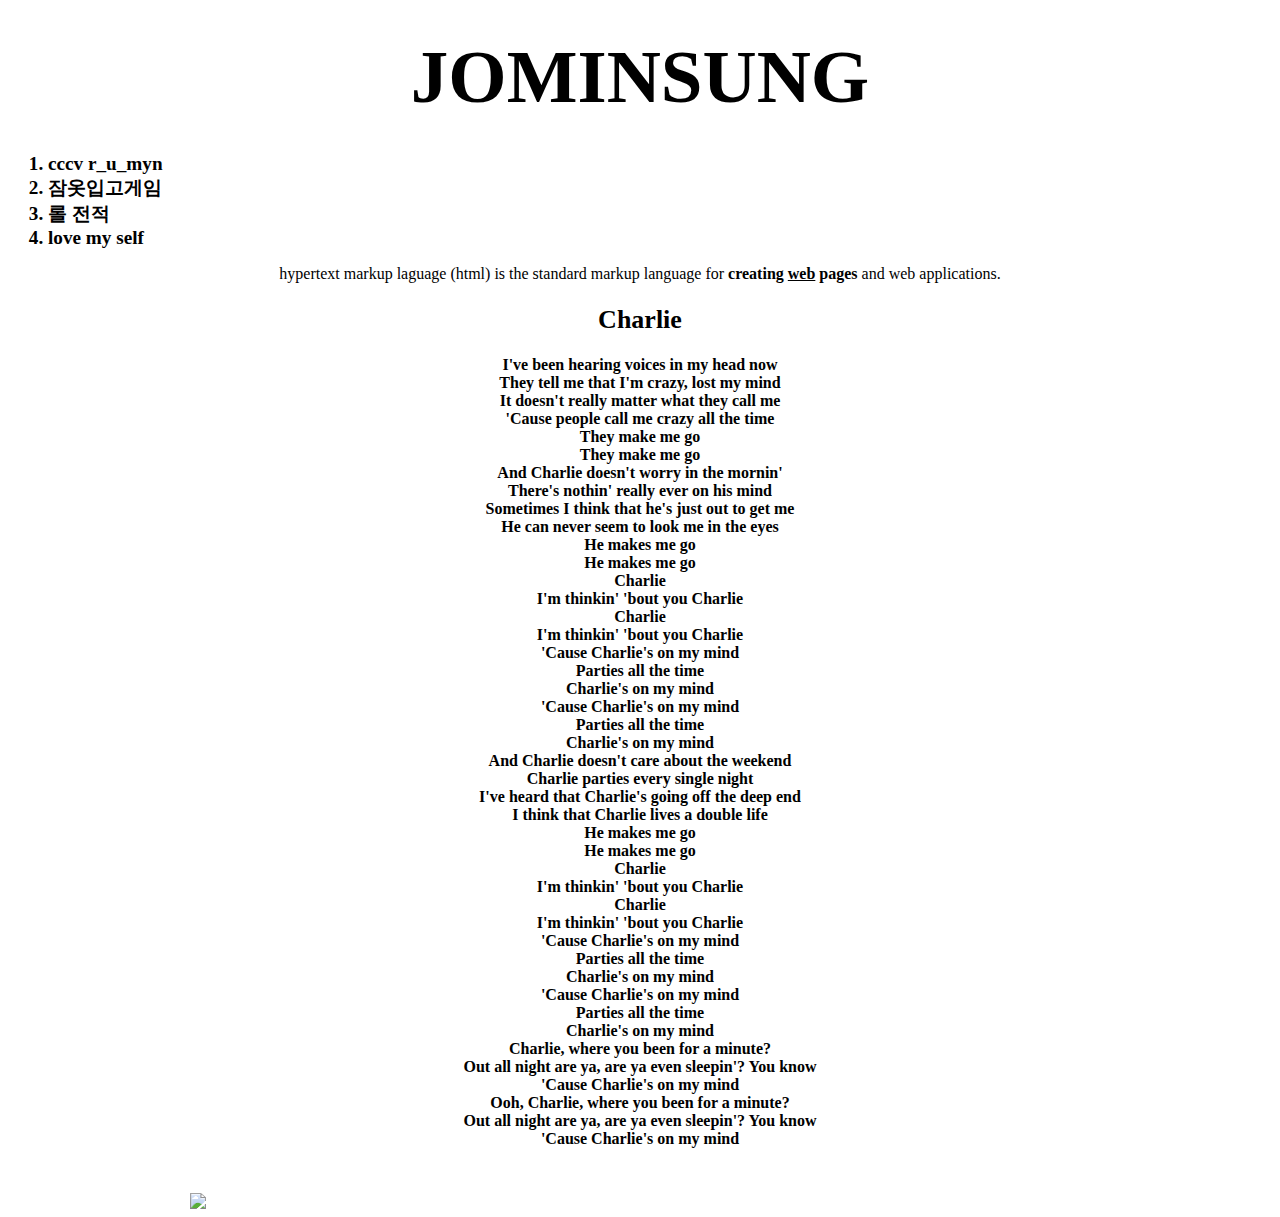
==== index.html @ e6f90c74 "css designed" ====
<!doctype html>
<html>
<head>
    <title>WEB-민성</title>
    <meta charset="utf-8">
    </head>
    <style>
    a {color:black;text-decoration: none;}
    h2 {font-size: 26px;text-align: center;}
    h1 {font-size: 50px;text-align: center;}
    li {font-weight: bold; font-size: 120%;text-align: left;}
    img {
  display: block;
  margin-left: auto;
  margin-right: auto;
}
    h4 {text-align:center;}
</style>

<h1><a href="file:///c%3A/Users/jomin/OneDrive/바탕%20화면/python/.vscode/HTML/index.html" style="font-size:150%;">JOMINSUNG</a></h1>
<body>
<ol>
    <li><a href="https://cccv.to/r_u_myn" target="_blank" title="instagram r_u_myn">cccv r_u_myn</a></li>
    <li><a href="https://barracks.sa.nexon.com/755328040/match" target="_blank" title="nexon">잠옷입고게임</a></li>
    <li><a href="https://lol.ps/summoner/%EA%B5%AD%EB%82%B4%ED%9B%8C%EB%9D%BC%EC%9A%B0%ED%94%84%EC%9E%A5%EC%9D%B8?region=kr" target="_blank" title="3.html">롤 전적</a></li>
    <li><a href="file:///c%3A/Users/jomin/OneDrive/%EB%B0%94%ED%83%95%20%ED%99%94%EB%A9%B4/python/.vscode/HTML/1pages%20for%20min.HTML" title="3.html">love my self</a></li>
</ol>
<p style="text-align: center;">hypertext markup laguage (html) is the standard markup language for <strong>creating <u>web</u> pages</strong> and web applications.</p>
<h2 font="size">Charlie</h2>
<div>
<h4>
    I've been hearing voices in my head now
    <br>They tell me that I'm crazy, lost my mind
    <br>It doesn't really matter what they call me
    <br>'Cause people call me crazy all the time
    <br>They make me go
    <br>They make me go
    <br>And Charlie doesn't worry in the mornin'
    <br>There's nothin' really ever on his mind
    <br>Sometimes I think that he's just out to get me
    <br>He can never seem to look me in the eyes
    <br>He makes me go
    <br>He makes me go
    <br>Charlie
    <br>I'm thinkin' 'bout you Charlie
    <br>Charlie
    <br>I'm thinkin' 'bout you Charlie
    <br>'Cause Charlie's on my mind
    <br>Parties all the time
    <br>Charlie's on my mind
    <br>'Cause Charlie's on my mind
    <br>Parties all the time
    <br>Charlie's on my mind
    <br>And Charlie doesn't care about the weekend
    <br>Charlie parties every single night
    <br>I've heard that Charlie's going off the deep end
    <br>I think that Charlie lives a double life
    <br>He makes me go
    <br>He makes me go
    <br>Charlie
    <br>I'm thinkin' 'bout you Charlie
    <br>Charlie
    <br>I'm thinkin' 'bout you Charlie
    <br>'Cause Charlie's on my mind
    <br>Parties all the time
    <br>Charlie's on my mind
    <br>'Cause Charlie's on my mind
    <br>Parties all the time
    <br>Charlie's on my mind
    <br>Charlie, where you been for a minute?
    <br>Out all night are ya, are ya even sleepin'? You know
    <br>'Cause Charlie's on my mind
    <br>Ooh, Charlie, where you been for a minute?
    <br>Out all night are ya, are ya even sleepin'? You know
    <br>'Cause Charlie's on my mind
</p>
</h4>
</div>
<p style="margin-top:45px;"></p>
<img src="coding.md.jpg" width="900">
</body>
</html>
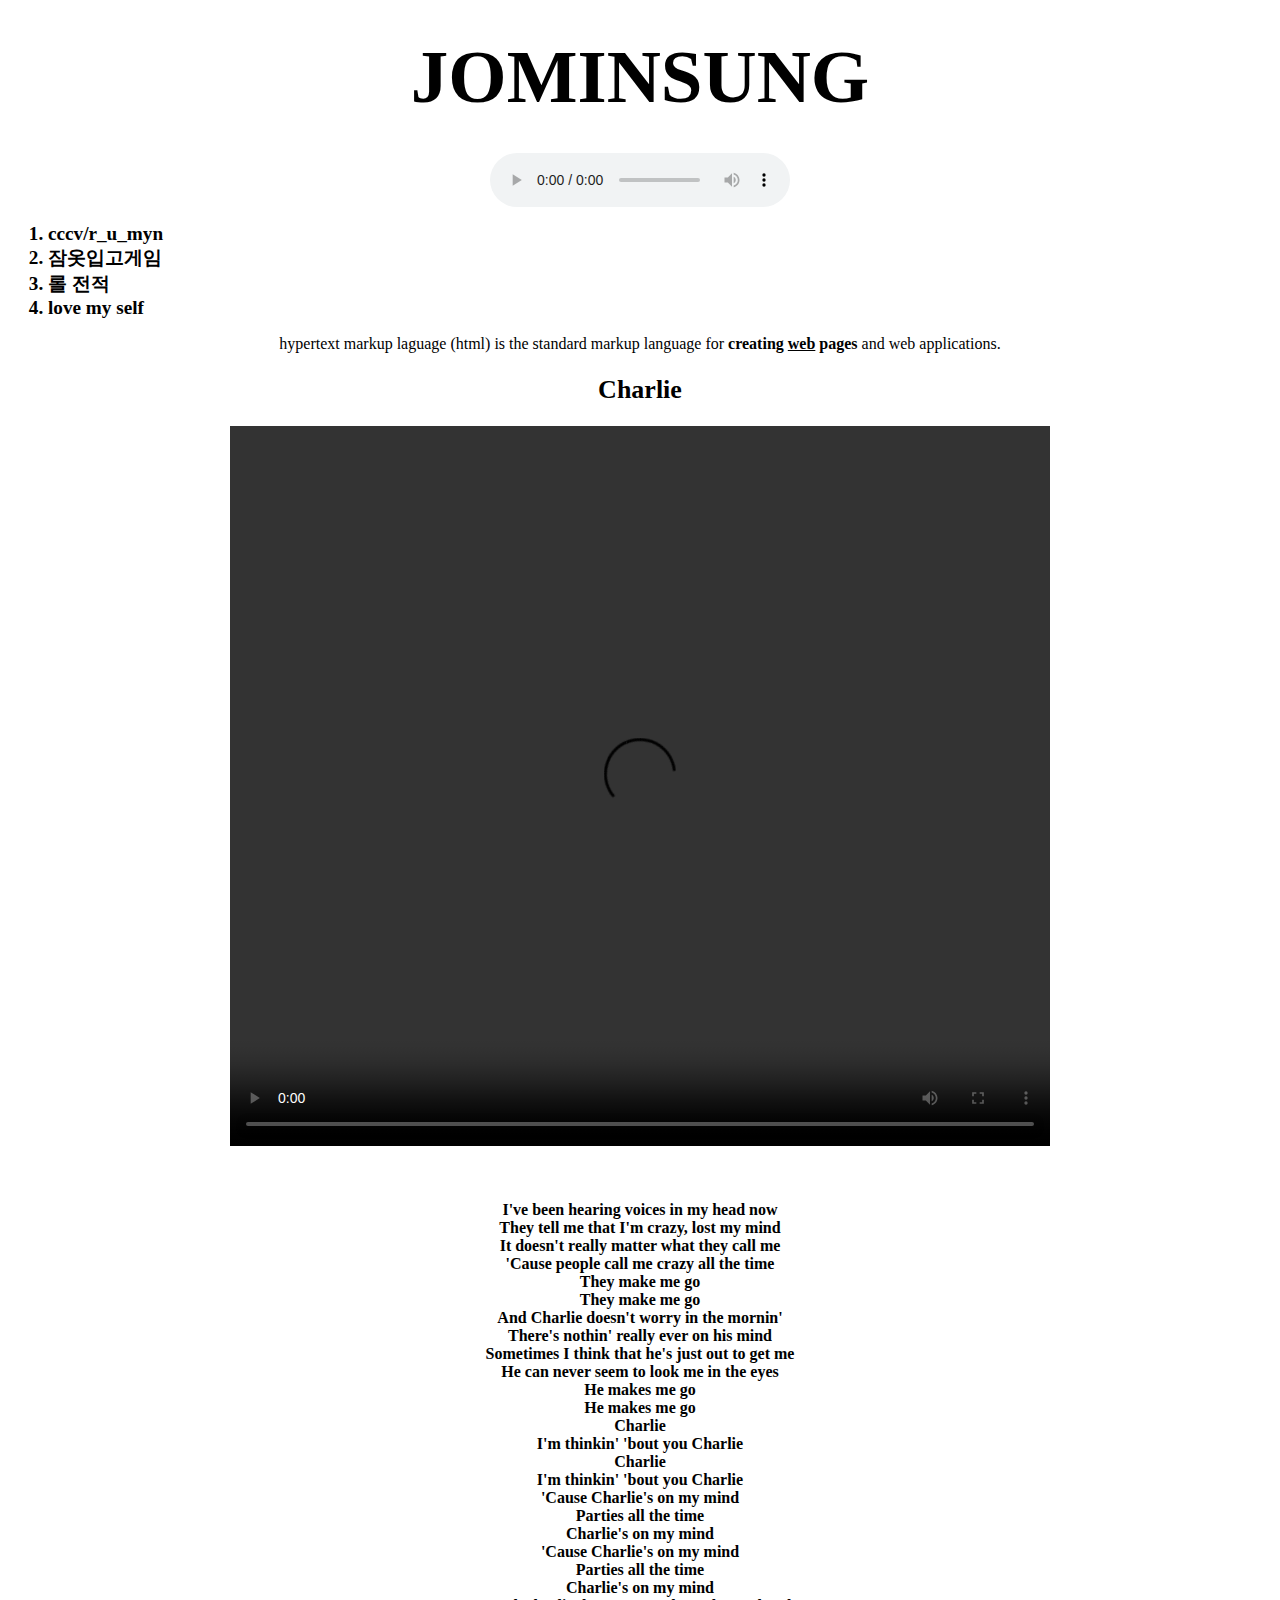
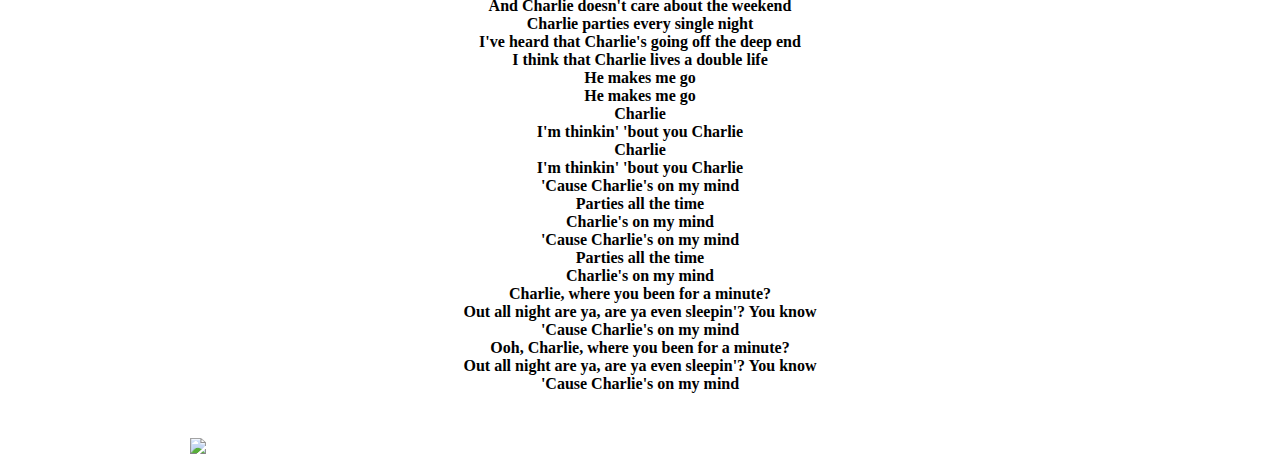
==== commit bbb6c717: "Add files via upload" ====
--- a/index.html
+++ b/index.html
@@ -13,22 +13,42 @@
   display: block;
   margin-left: auto;
   margin-right: auto;
-}
+    }
     h4 {text-align:center;}
+    video {
+    display: block;
+    margin: 0 auto;
+    }
+    audio{
+        display:flex;
+        margin: 0 auto;
+        
+    }
 </style>
 
 <h1><a href="file:///c%3A/Users/jomin/OneDrive/바탕%20화면/python/.vscode/HTML/index.html" style="font-size:150%;">JOMINSUNG</a></h1>
+<audio controls autoplay >
+    <source src="charlie.mp4" type="audio/ogg">
+    </audio>
 <body>
 <ol>
-    <li><a href="https://cccv.to/r_u_myn" target="_blank" title="instagram r_u_myn">cccv r_u_myn</a></li>
+    <li><a href="https://cccv.to/r_u_myn" target="_blank" title="instagram r_u_myn">cccv/r_u_myn</a></li>
     <li><a href="https://barracks.sa.nexon.com/755328040/match" target="_blank" title="nexon">잠옷입고게임</a></li>
     <li><a href="https://lol.ps/summoner/%EA%B5%AD%EB%82%B4%ED%9B%8C%EB%9D%BC%EC%9A%B0%ED%94%84%EC%9E%A5%EC%9D%B8?region=kr" target="_blank" title="3.html">롤 전적</a></li>
     <li><a href="file:///c%3A/Users/jomin/OneDrive/%EB%B0%94%ED%83%95%20%ED%99%94%EB%A9%B4/python/.vscode/HTML/1pages%20for%20min.HTML" title="3.html">love my self</a></li>
 </ol>
 <p style="text-align: center;">hypertext markup laguage (html) is the standard markup language for <strong>creating <u>web</u> pages</strong> and web applications.</p>
 <h2 font="size">Charlie</h2>
+
+<video width="820" height="720" controls>
+    <source src="charlie.mp4" type="video/mp4" />
+    <source src="video.ogg" type="video/ogg" />
+    <source src="video.webm" type="video/webm" />
+</video>
+
+<p>
 <div>
-<h4>
+<br><h4>
     I've been hearing voices in my head now
     <br>They tell me that I'm crazy, lost my mind
     <br>It doesn't really matter what they call me
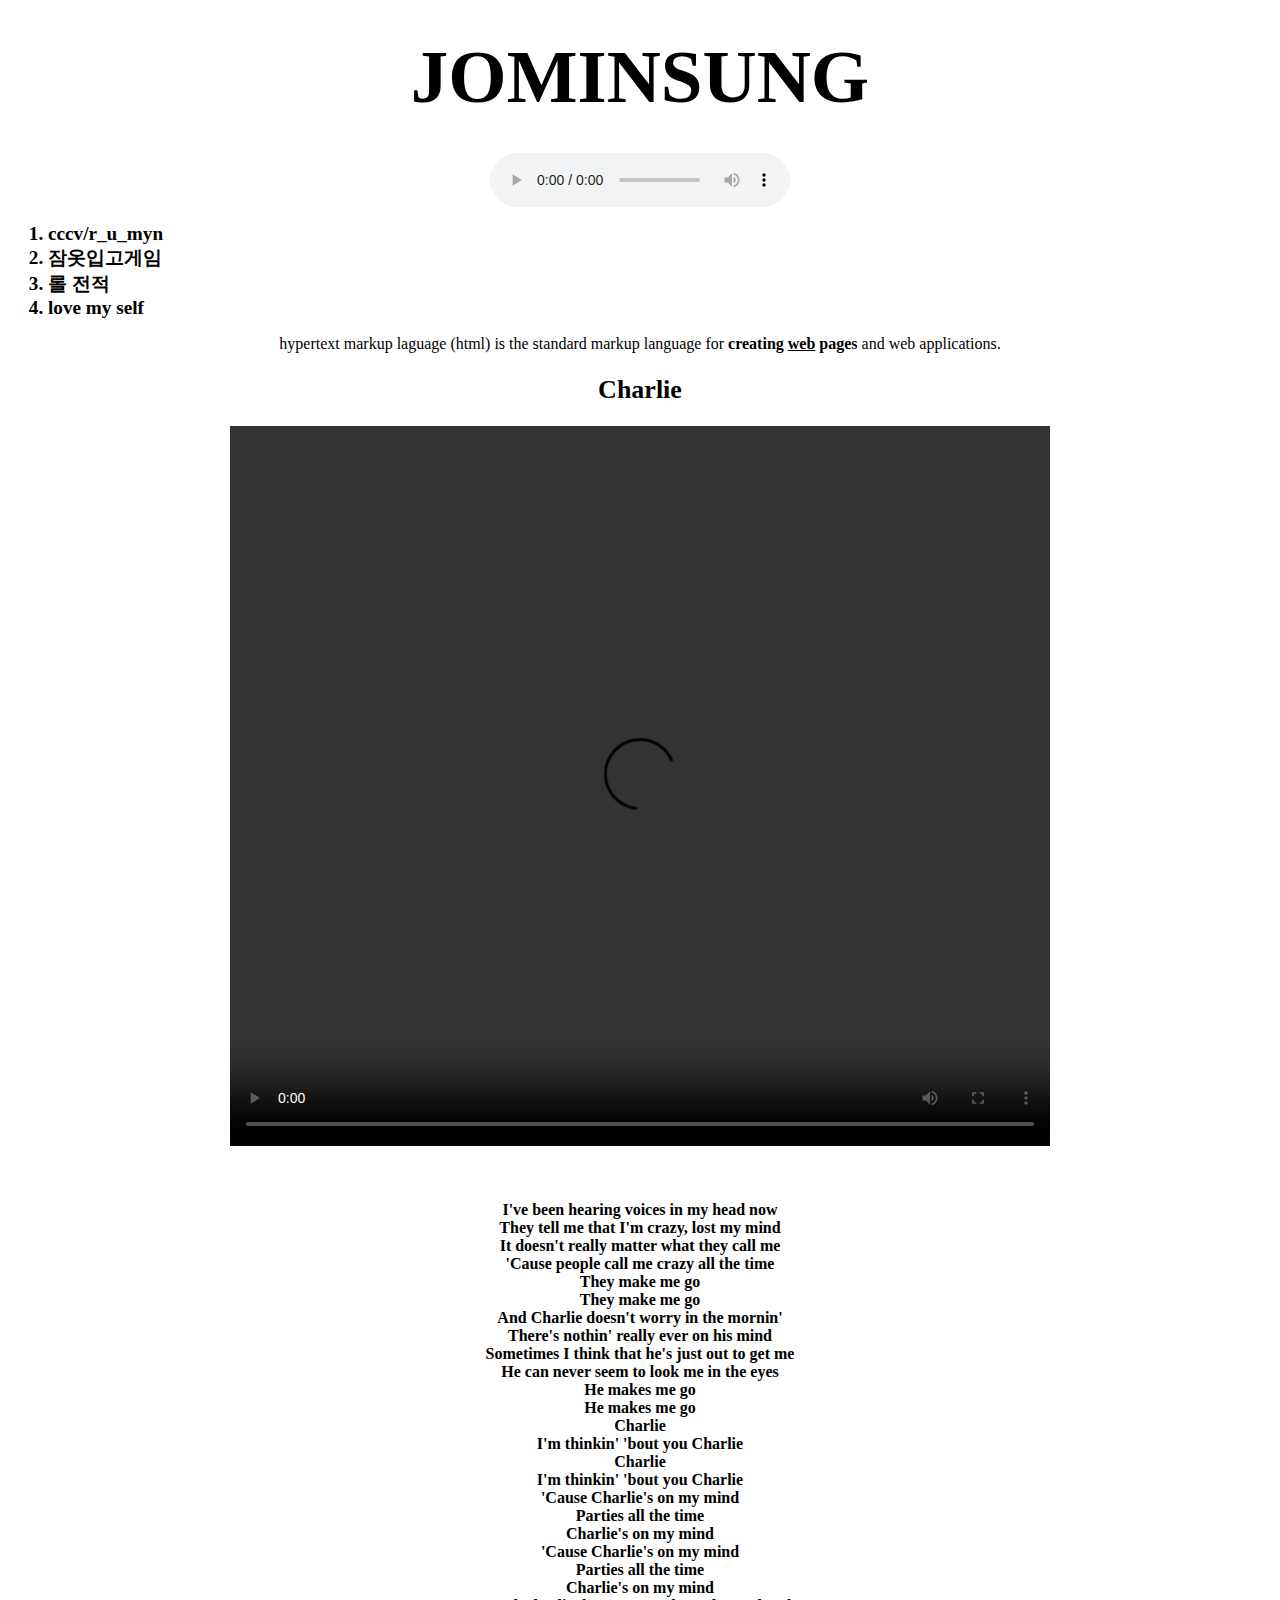
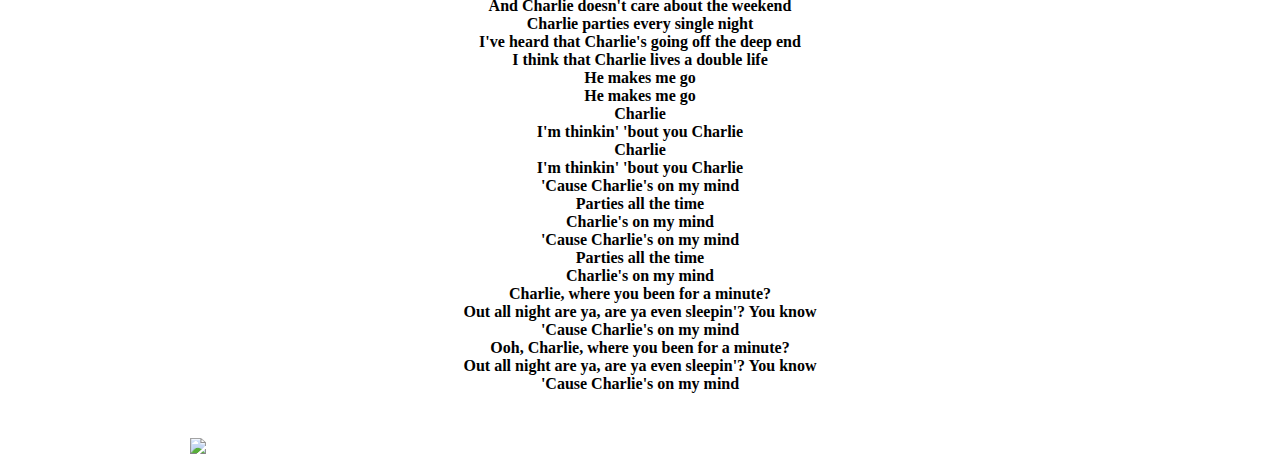
==== commit 80e59e7b: "yhoo" ====
--- a/index.html
+++ b/index.html
@@ -27,7 +27,7 @@
 </style>
 
 <h1><a href="file:///c%3A/Users/jomin/OneDrive/바탕%20화면/python/.vscode/HTML/index.html" style="font-size:150%;">JOMINSUNG</a></h1>
-<audio controls autoplay >
+<audio controls autoplay>
     <source src="charlie.mp4" type="audio/ogg">
     </audio>
 <body>
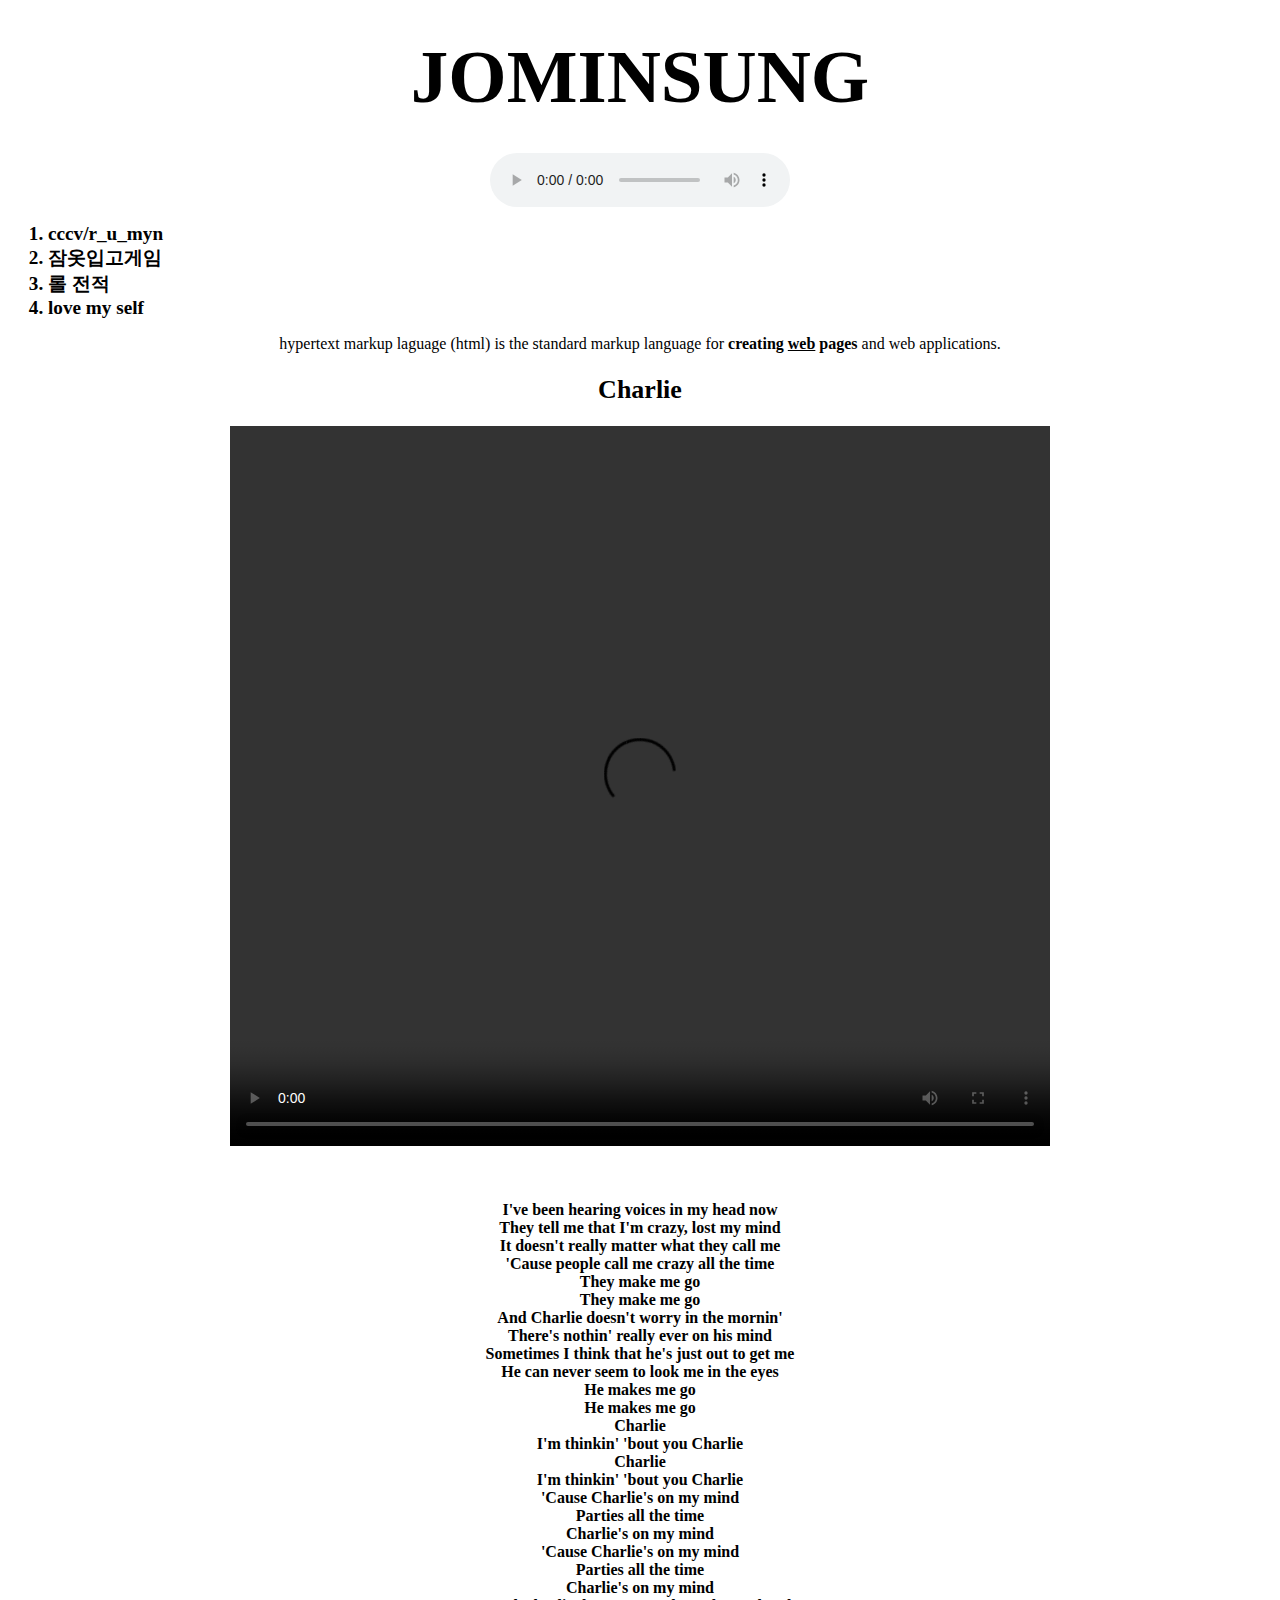
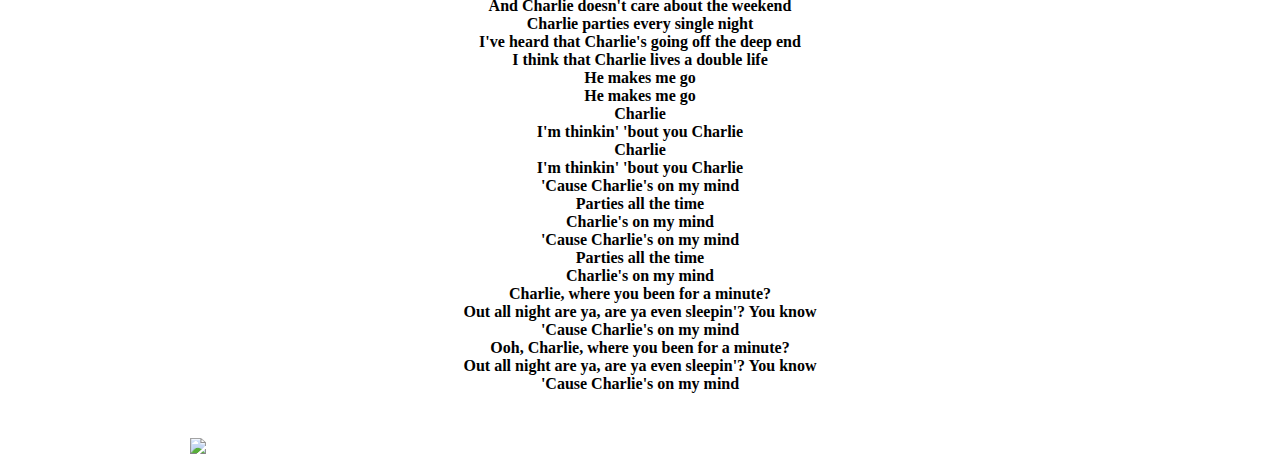
==== commit 1e145161: "제발 되라" ====
--- a/index.html
+++ b/index.html
@@ -28,7 +28,7 @@
 
 <h1><a href="file:///c%3A/Users/jomin/OneDrive/바탕%20화면/python/.vscode/HTML/index.html" style="font-size:150%;">JOMINSUNG</a></h1>
 <audio controls autoplay>
-    <source src="charlie.mp4" type="audio/ogg">
+    <source src="Hug Me (안아줘).mp4" type="audio/mp3">
     </audio>
 <body>
 <ol>
@@ -41,9 +41,9 @@
 <h2 font="size">Charlie</h2>
 
 <video width="820" height="720" controls>
-    <source src="charlie.mp4" type="video/mp4" />
-    <source src="video.ogg" type="video/ogg" />
-    <source src="video.webm" type="video/webm" />
+    <source src="김데데.mp4" type="video/mp4" />
+    <source src="김데데.mp4" type="video/ogg" />
+    <source src="김데데.mp4" type="video/webm" />
 </video>
 
 <p>
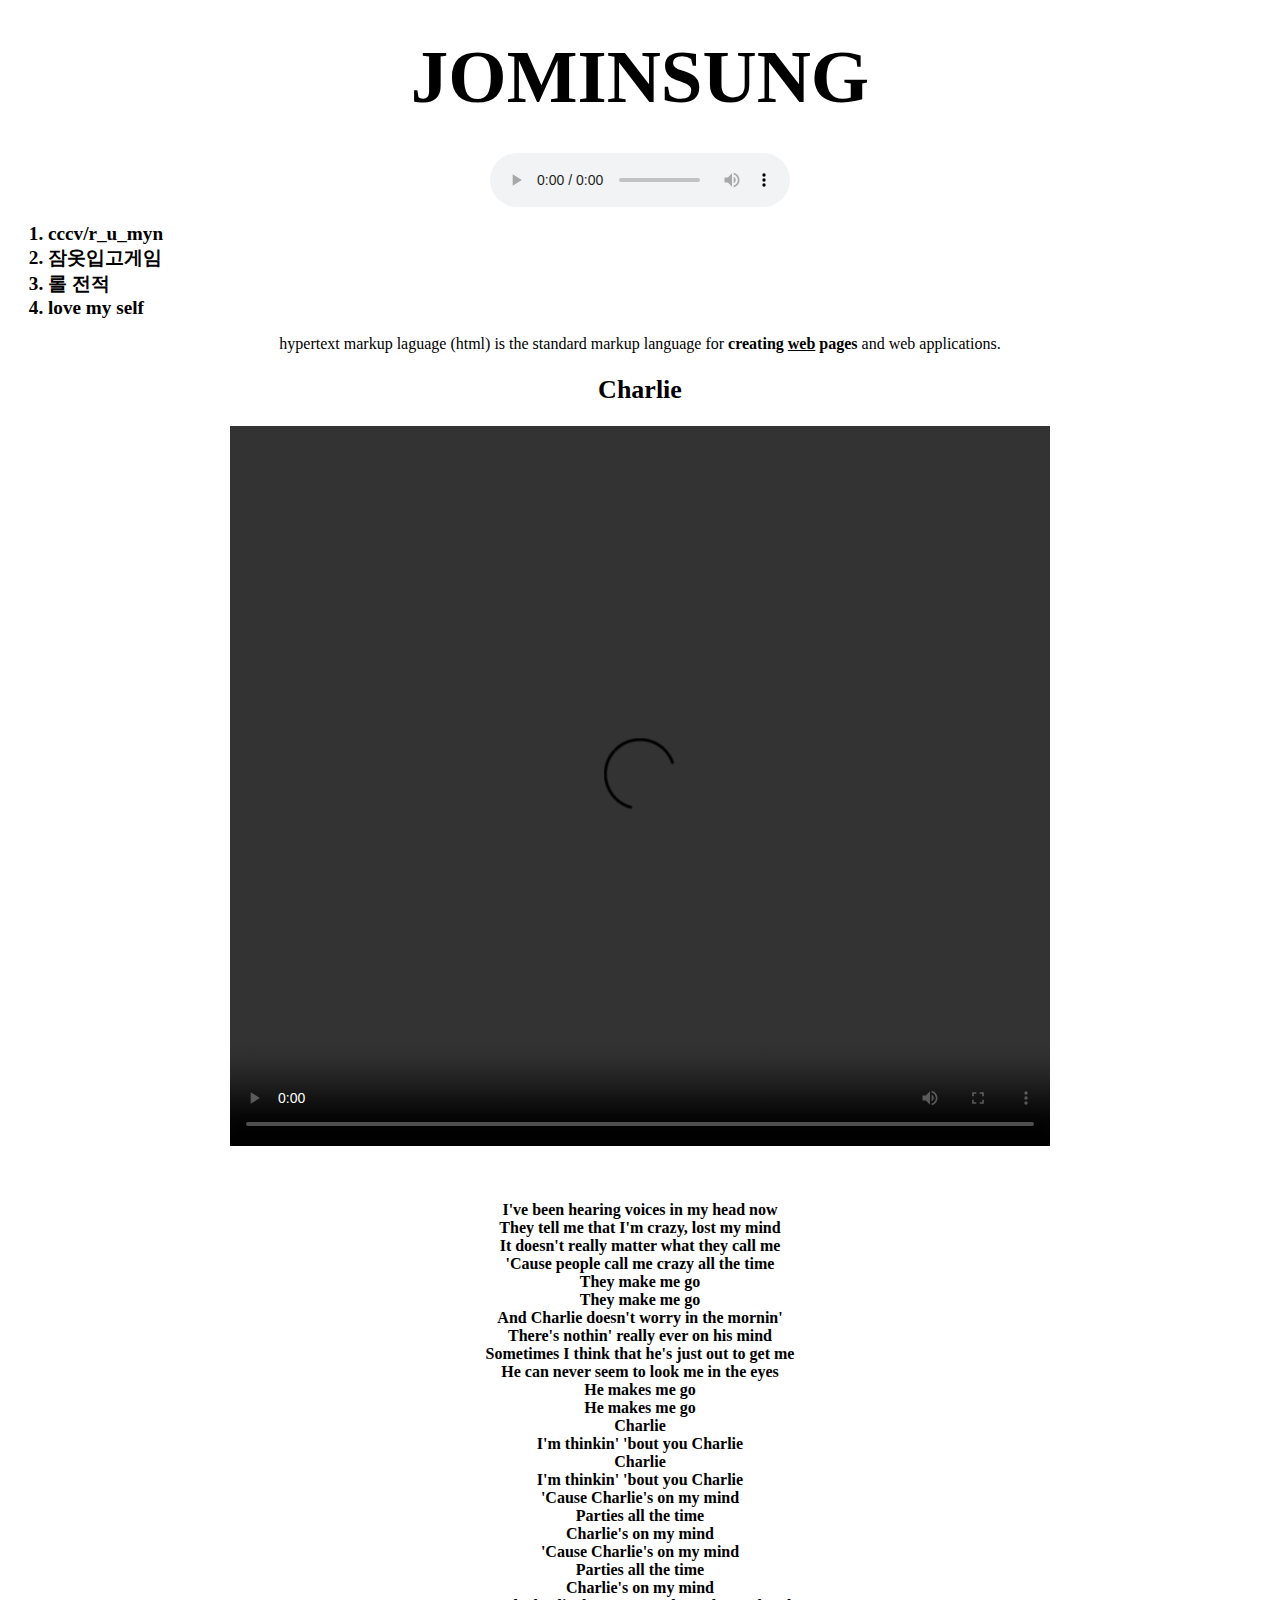
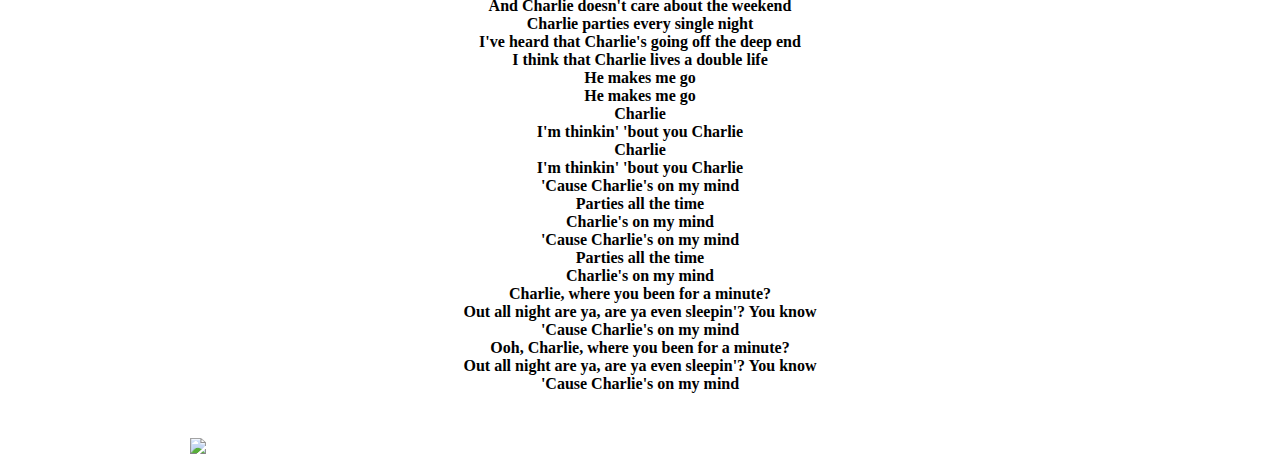
==== commit 3114038b: "Add files via upload" ====
--- a/index.html
+++ b/index.html
@@ -28,14 +28,14 @@
 
 <h1><a href="file:///c%3A/Users/jomin/OneDrive/바탕%20화면/python/.vscode/HTML/index.html" style="font-size:150%;">JOMINSUNG</a></h1>
 <audio controls autoplay>
-    <source src="Hug Me (안아줘).mp4" type="audio/mp3">
+    <source src="Hug Me (안아줘).mp4" type="audio/mp4">
     </audio>
 <body>
 <ol>
     <li><a href="https://cccv.to/r_u_myn" target="_blank" title="instagram r_u_myn">cccv/r_u_myn</a></li>
     <li><a href="https://barracks.sa.nexon.com/755328040/match" target="_blank" title="nexon">잠옷입고게임</a></li>
     <li><a href="https://lol.ps/summoner/%EA%B5%AD%EB%82%B4%ED%9B%8C%EB%9D%BC%EC%9A%B0%ED%94%84%EC%9E%A5%EC%9D%B8?region=kr" target="_blank" title="3.html">롤 전적</a></li>
-    <li><a href="file:///c%3A/Users/jomin/OneDrive/%EB%B0%94%ED%83%95%20%ED%99%94%EB%A9%B4/python/.vscode/HTML/1pages%20for%20min.HTML" title="3.html">love my self</a></li>
+    <li><a href="1pages for min.HTML" title="3.html">love my self</a></li>
 </ol>
 <p style="text-align: center;">hypertext markup laguage (html) is the standard markup language for <strong>creating <u>web</u> pages</strong> and web applications.</p>
 <h2 font="size">Charlie</h2>
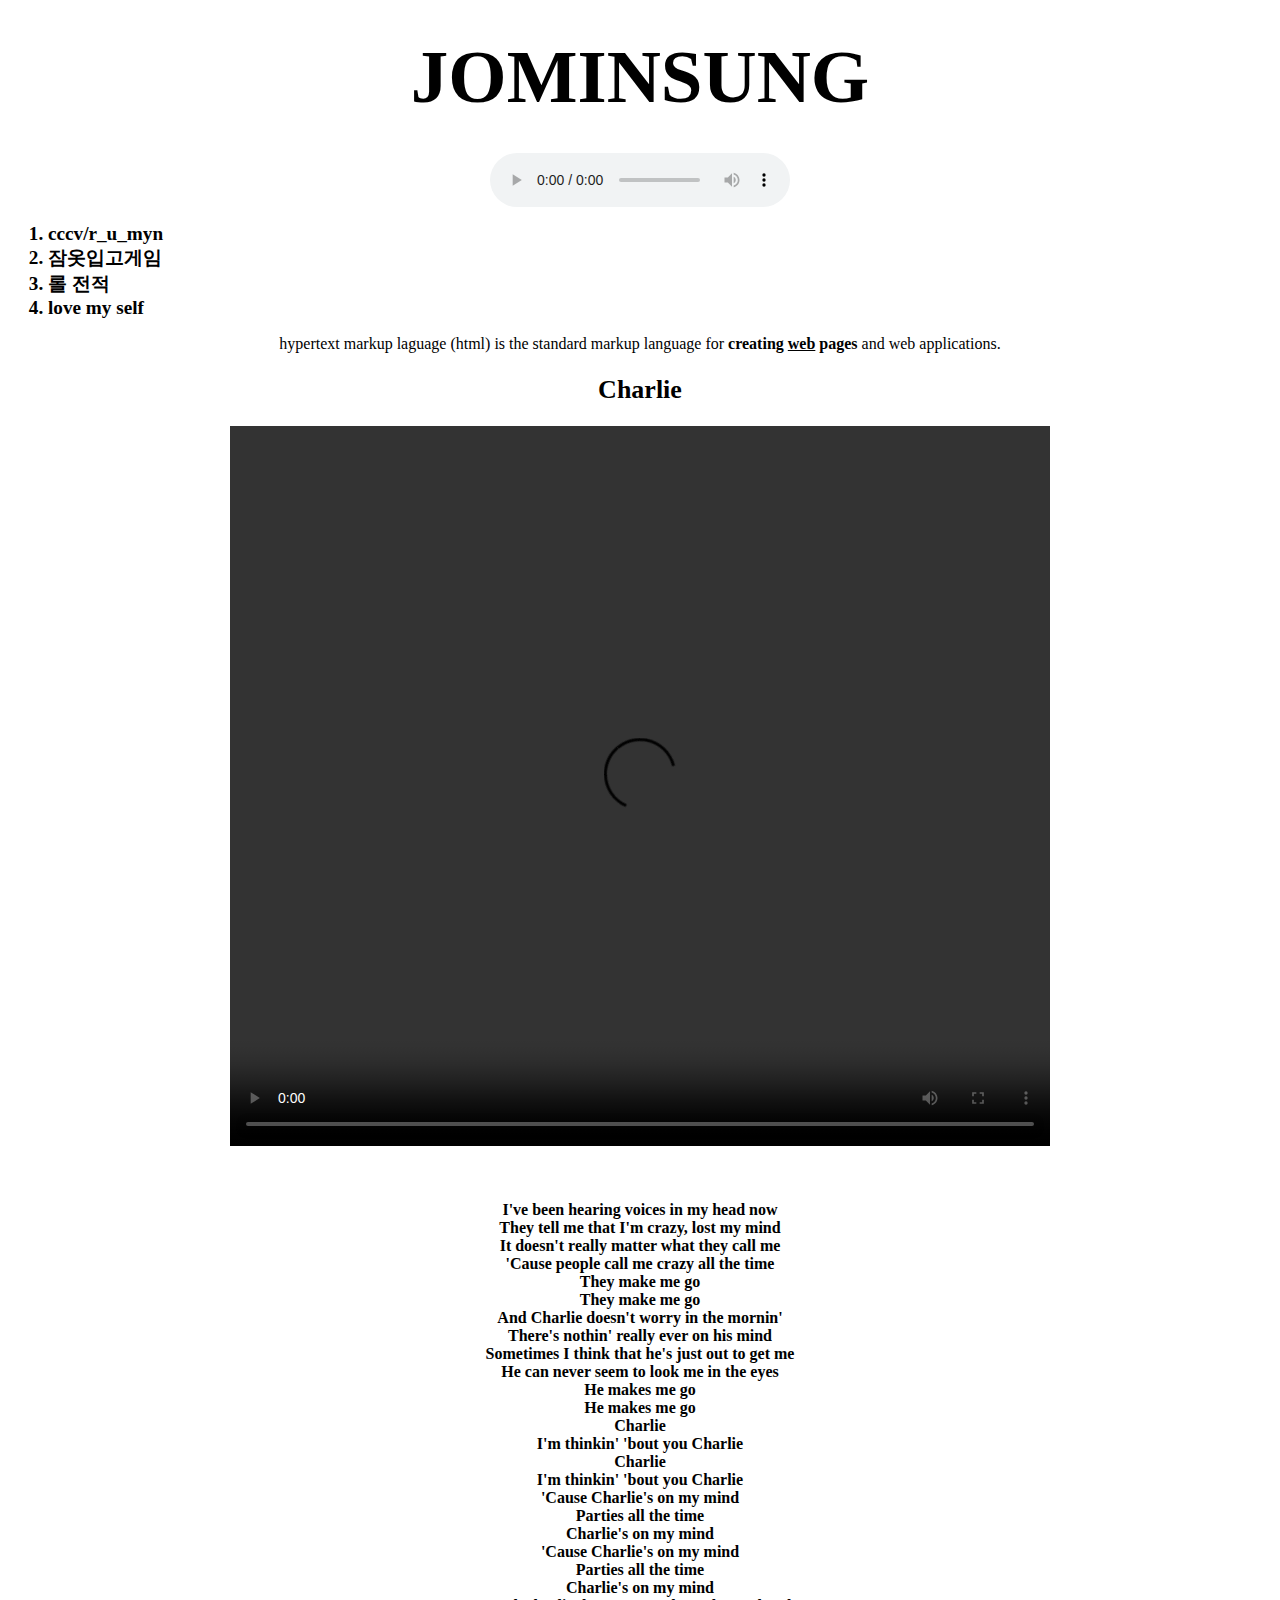
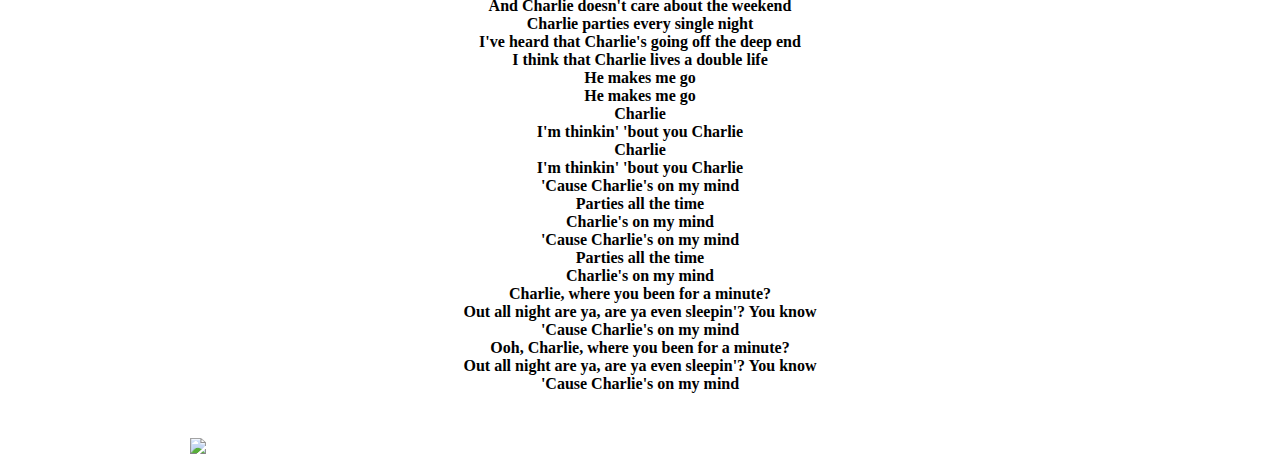
==== commit e5ab5d1a: "Update index.html" ====
--- a/index.html
+++ b/index.html
@@ -28,7 +28,7 @@
 
 <h1><a href="file:///c%3A/Users/jomin/OneDrive/바탕%20화면/python/.vscode/HTML/index.html" style="font-size:150%;">JOMINSUNG</a></h1>
 <audio controls autoplay>
-    <source src="Hug Me (안아줘).mp4" type="audio/mp4">
+    <source src="Hug Me.mp4" type="audio/mp4">
     </audio>
 <body>
 <ol>
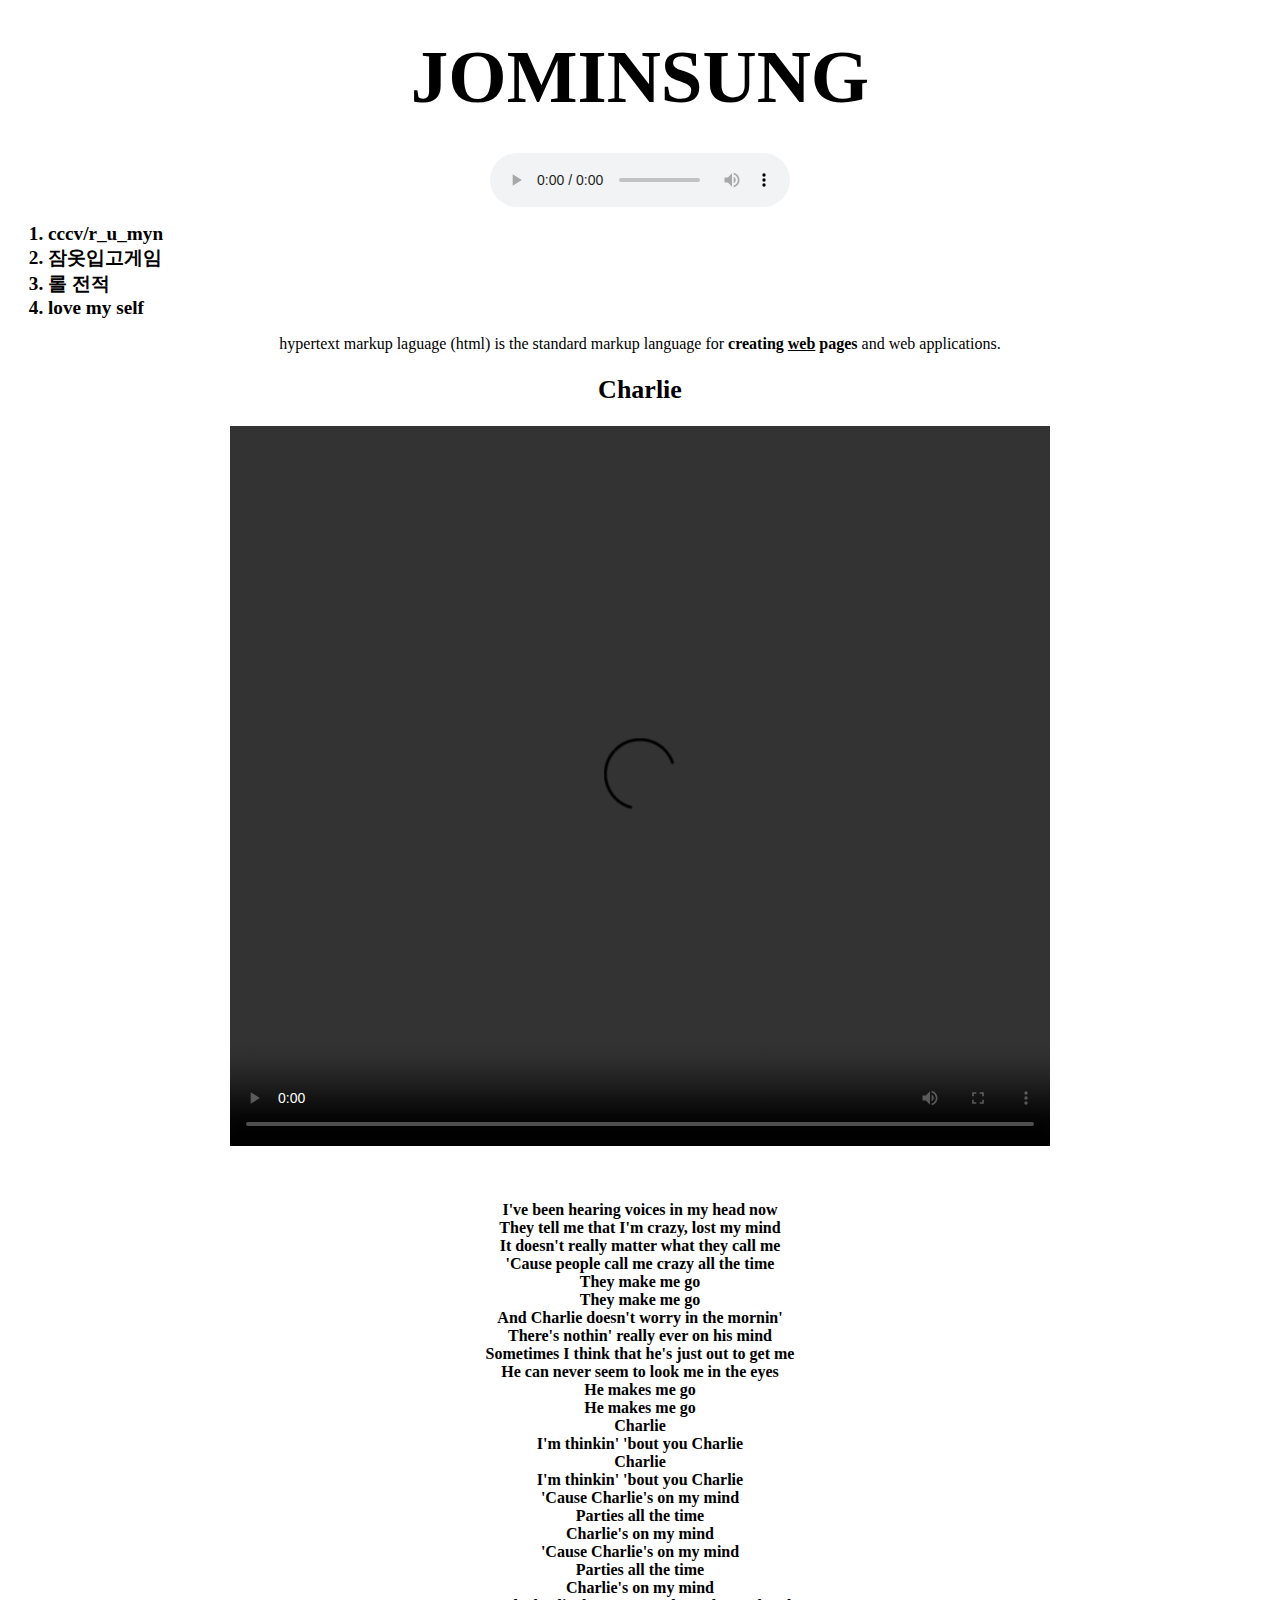
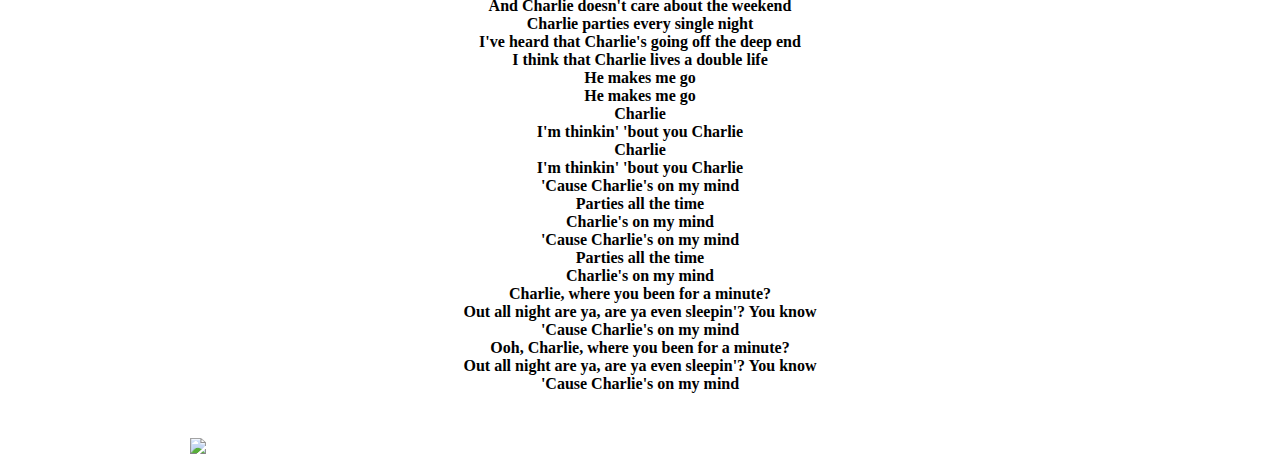
==== commit f1e7ffe6: "Add files via upload" ====
--- a/index.html
+++ b/index.html
@@ -41,9 +41,9 @@
 <h2 font="size">Charlie</h2>
 
 <video width="820" height="720" controls>
-    <source src="김데데.mp4" type="video/mp4" />
-    <source src="김데데.mp4" type="video/ogg" />
-    <source src="김데데.mp4" type="video/webm" />
+    <source src="인류 진화의 잃어버린 민성 찾았다   YTN.mp4" type="video/mp4" />
+    <source src="인류 진화의 잃어버린 민성 찾았다   YTN.mp4" type="video/ogg" />
+    <source src="인류 진화의 잃어버린 민성 찾았다   YTN.mp4" type="video/webm" />
 </video>
 
 <p>
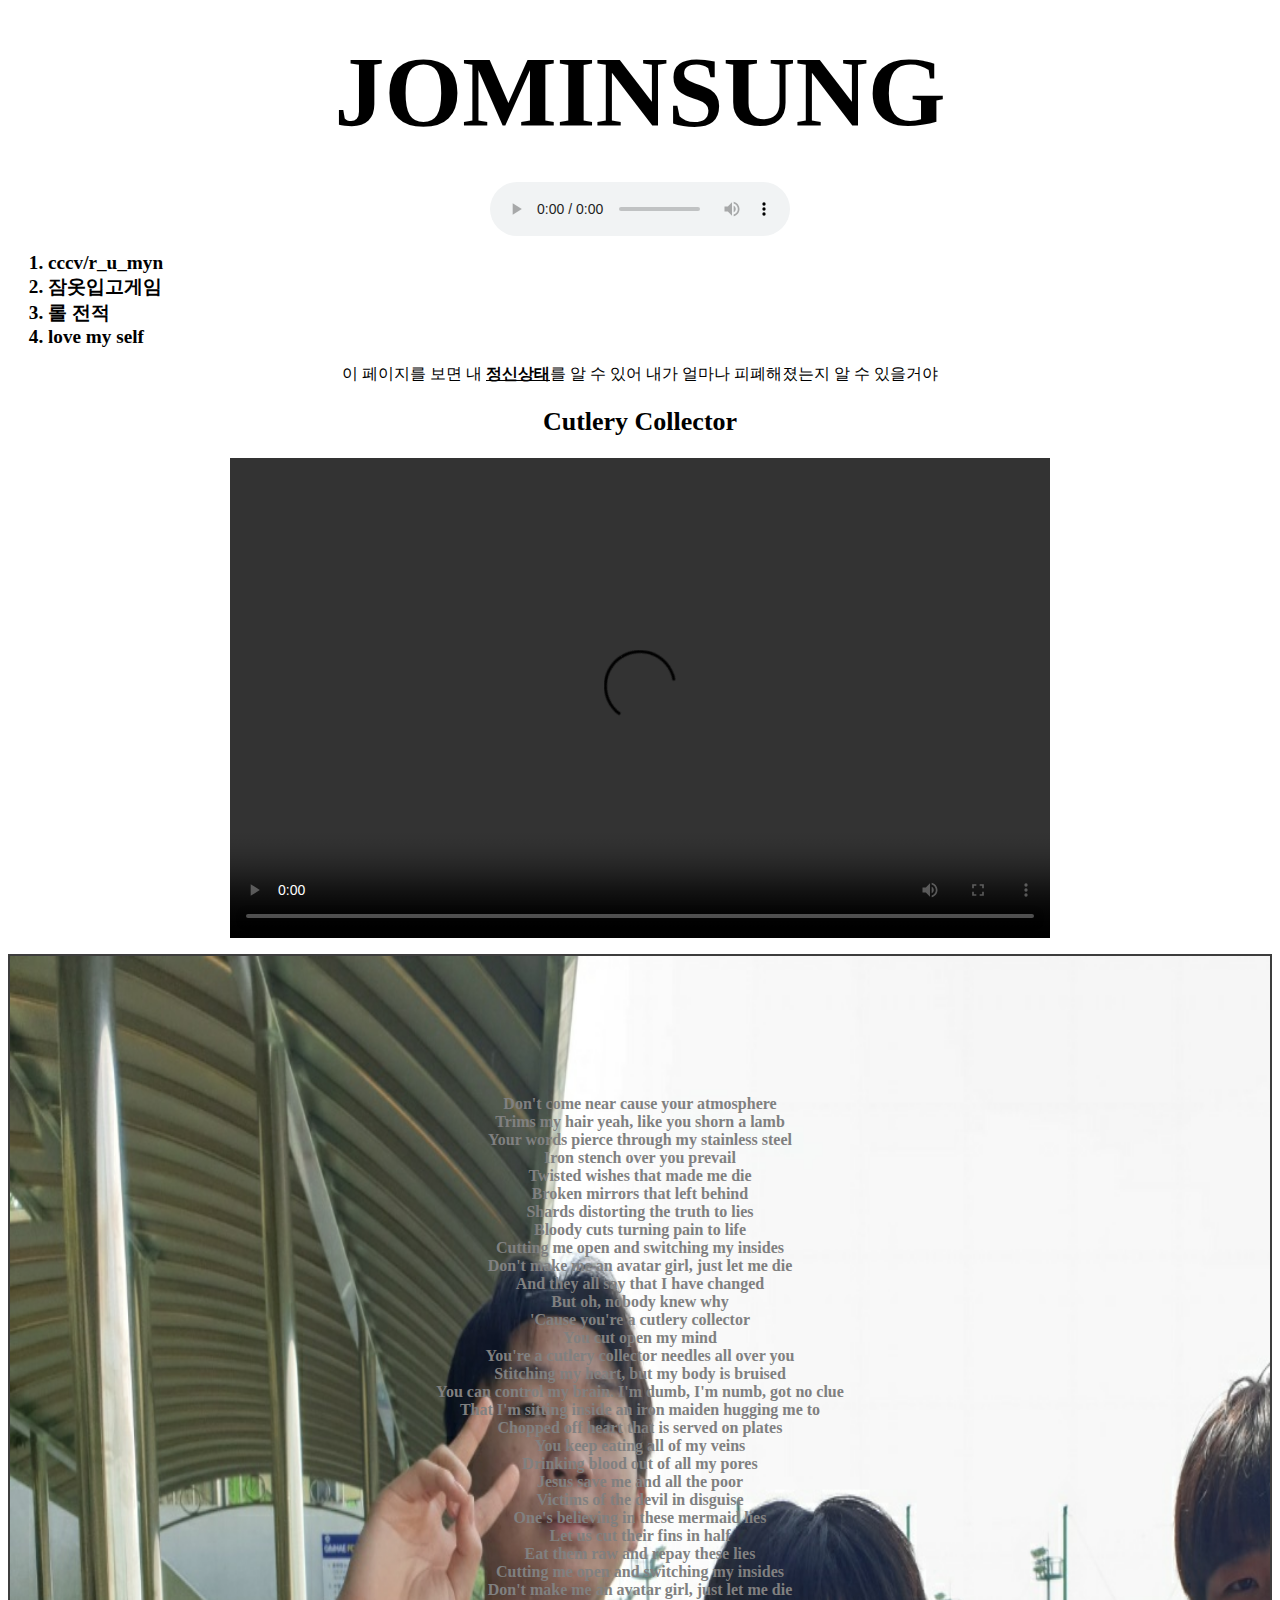
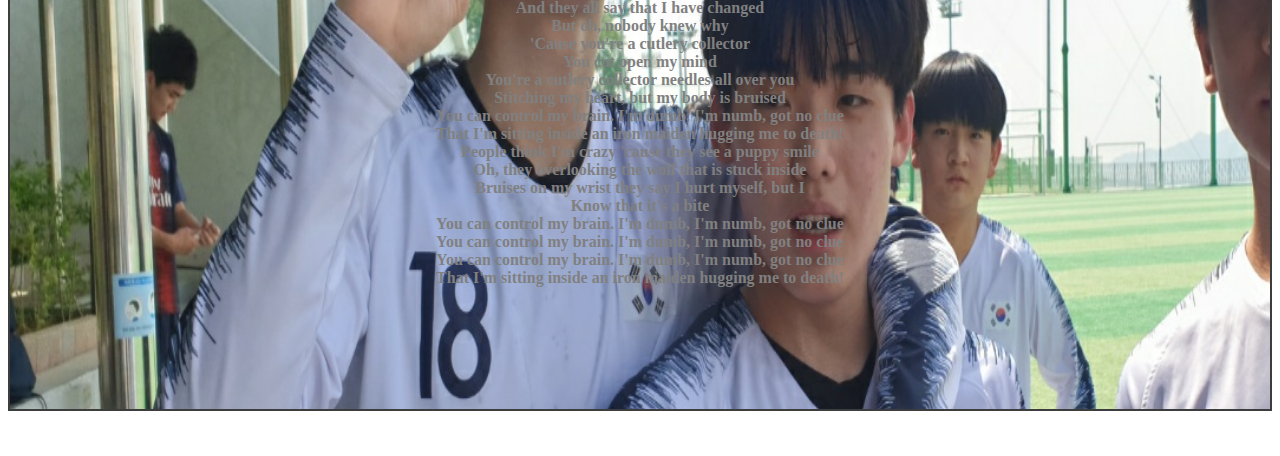
==== commit f1c2504b: "Add files via upload" ====
--- a/index.html
+++ b/index.html
@@ -22,11 +22,19 @@
     audio{
         display:flex;
         margin: 0 auto;
-        
     }
+    #background{
+    border: 2px solid rgb(61, 61, 61);
+    padding: 100px;
+    background: url(축구.jpg);
+    background-repeat: no-repeat;
+    background-size: 1700px 1800px;
+    }
+    
 </style>
-
-<h1><a href="file:///c%3A/Users/jomin/OneDrive/바탕%20화면/python/.vscode/HTML/index.html" style="font-size:150%;">JOMINSUNG</a></h1>
+<div>
+<h1><a href="file:///c%3A/Users/jomin/OneDrive/바탕%20화면/python/.vscode/HTML/index.html" style="font-size:200%;">JOMINSUNG</a></h1>
+</div>
 <audio controls autoplay>
     <source src="Hug Me.mp4" type="audio/mp4">
     </audio>
@@ -37,66 +45,68 @@
     <li><a href="https://lol.ps/summoner/%EA%B5%AD%EB%82%B4%ED%9B%8C%EB%9D%BC%EC%9A%B0%ED%94%84%EC%9E%A5%EC%9D%B8?region=kr" target="_blank" title="3.html">롤 전적</a></li>
     <li><a href="1pages for min.HTML" title="3.html">love my self</a></li>
 </ol>
-<p style="text-align: center;">hypertext markup laguage (html) is the standard markup language for <strong>creating <u>web</u> pages</strong> and web applications.</p>
-<h2 font="size">Charlie</h2>
+<p style="text-align: center;">이 페이지를 보면 내 <strong><u>정신상태</u></strong>를 알 수 있어 내가 얼마나 피폐해졌는지 알 수 있을거야</p>
+<h2 font="size">Cutlery Collector</h2>
 
-<video width="820" height="720" controls>
-    <source src="인류 진화의 잃어버린 민성 찾았다   YTN.mp4" type="video/mp4" />
-    <source src="인류 진화의 잃어버린 민성 찾았다   YTN.mp4" type="video/ogg" />
-    <source src="인류 진화의 잃어버린 민성 찾았다   YTN.mp4" type="video/webm" />
+<video width="820" height="480" controls>
+    <source src="Sion(시온) - Cutlery Collector 한글 가사.mp4" type="video/mp4" />
+    <source src="Sion(시온) - Cutlery Collector 한글 가사.mp4" type="video/ogg" />
+    <source src="Sion(시온) - Cutlery Collector 한글 가사.mp4" type="video/webm" />
 </video>
 
 <p>
-<div>
-<br><h4>
-    I've been hearing voices in my head now
-    <br>They tell me that I'm crazy, lost my mind
-    <br>It doesn't really matter what they call me
-    <br>'Cause people call me crazy all the time
-    <br>They make me go
-    <br>They make me go
-    <br>And Charlie doesn't worry in the mornin'
-    <br>There's nothin' really ever on his mind
-    <br>Sometimes I think that he's just out to get me
-    <br>He can never seem to look me in the eyes
-    <br>He makes me go
-    <br>He makes me go
-    <br>Charlie
-    <br>I'm thinkin' 'bout you Charlie
-    <br>Charlie
-    <br>I'm thinkin' 'bout you Charlie
-    <br>'Cause Charlie's on my mind
-    <br>Parties all the time
-    <br>Charlie's on my mind
-    <br>'Cause Charlie's on my mind
-    <br>Parties all the time
-    <br>Charlie's on my mind
-    <br>And Charlie doesn't care about the weekend
-    <br>Charlie parties every single night
-    <br>I've heard that Charlie's going off the deep end
-    <br>I think that Charlie lives a double life
-    <br>He makes me go
-    <br>He makes me go
-    <br>Charlie
-    <br>I'm thinkin' 'bout you Charlie
-    <br>Charlie
-    <br>I'm thinkin' 'bout you Charlie
-    <br>'Cause Charlie's on my mind
-    <br>Parties all the time
-    <br>Charlie's on my mind
-    <br>'Cause Charlie's on my mind
-    <br>Parties all the time
-    <br>Charlie's on my mind
-    <br>Charlie, where you been for a minute?
-    <br>Out all night are ya, are ya even sleepin'? You know
-    <br>'Cause Charlie's on my mind
-    <br>Ooh, Charlie, where you been for a minute?
-    <br>Out all night are ya, are ya even sleepin'? You know
-    <br>'Cause Charlie's on my mind
+<div id="background">
+<br>
+<h4>
+<font color="grey">
+    Don't come near cause your atmosphere
+    <br>Trims my hair yeah, like you shorn a lamb
+    <br>Your words pierce through my stainless steel
+    <br>Iron stench over you prevail
+    <br>Twisted wishes that made me die
+    <br>Broken mirrors that left behind
+    <br>Shards distorting the truth to lies
+    <br>Bloody cuts turning pain to life
+    <br>Cutting me open and switching my insides
+    <br>Don't make me an avatar girl, just let me die
+    <br>And they all say that I have changed
+    <br>But oh, nobody knew why
+    <br>'Cause you're a cutlery collector
+    <br>You cut open my mind
+    <br>You're a cutlery collector needles all over you
+    <br>Stitching my heart, but my body is bruised
+    <br>You can control my brain. I'm dumb, I'm numb, got no clue
+    <br>That I'm sitting inside an iron maiden hugging me to
+    <br>Chopped off heart that is served on plates
+    <br>You keep eating all of my veins
+    <br>Drinking blood out of all my pores
+    <br>Jesus save me and all the poor
+    <br>Victims of the devil in disguise
+    <br>One's believing in these mermaid lies
+    <br>Let us cut their fins in half
+    <br>Eat them raw and repay these lies
+    <br>Cutting me open and switching my insides
+    <br>Don't make me an avatar girl, just let me die
+    <br>And they all say that I have changed
+    <br>But oh, nobody knew why
+    <br>'Cause you're a cutlery collector
+    <br>You cut open my mind
+    <br>You're a cutlery collector needles all over you
+    <br>Stitching my heart, but my body is bruised
+    <br>You can control my brain. I'm dumb, I'm numb, got no clue
+    <br>That I'm sitting inside an iron maiden hugging me to death!
+    <br>People think I'm crazy 'cause they see a puppy smile
+    <br>Oh, they overlooking the wolf that is stuck inside
+    <br>Bruises on my wrist they say I hurt myself, but I
+    <br>Know that it's a bite
+    <br>You can control my brain. I'm dumb, I'm numb, got no clue
+    <br>You can control my brain. I'm dumb, I'm numb, got no clue
+    <br>You can control my brain. I'm dumb, I'm numb, got no clue
+    <br>That I'm sitting inside an iron maiden hugging me to death!
+</font color>
 </p>
 </h4>
 </div>
 <p style="margin-top:45px;"></p>
-<img src="coding.md.jpg" width="900">
 </body>
 </html>
